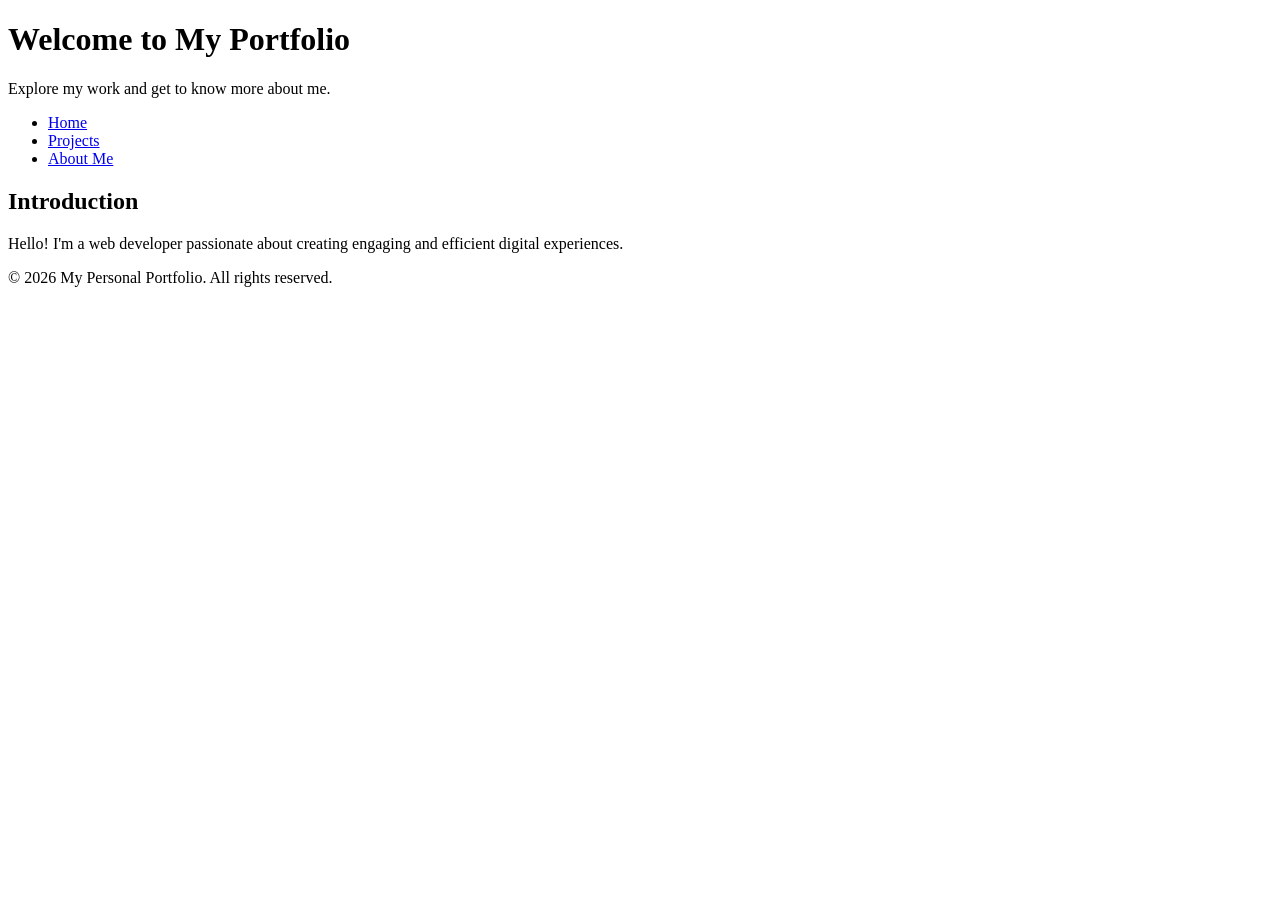
==== My-Portfolio/index.html @ f8089ba8 "Add initial HTML files for About, Projects, and index pages" ====
<!DOCTYPE html>
<html lang="en">

<head>
    <meta charset="UTF-8">
    <meta name="viewport" content="width=device-width, initial-scale=1.0">
    <title>Home | My Portfolio</title>
</head>

<body>

    <header>
        <h1>Welcome to My Portfolio</h1>
        <p>Explore my work and get to know more about me.</p>

        <nav>
            <ul>
                <li><a href="index.html">Home</a></li>
                <li><a href="projects.html">Projects</a></li>
                <li><a href="about.html">About Me</a></li>
            </ul>
        </nav>
    </header>

    <main>
        <section>
            <h2>Introduction</h2>
            <p>
                Hello! I'm a web developer passionate about
                creating engaging and efficient digital experiences.
            </p>
        </section>
    </main>

    <footer>
        <p>&copy; 2026 My Personal Portfolio. All rights reserved.</p>
    </footer>

</body>
</html>
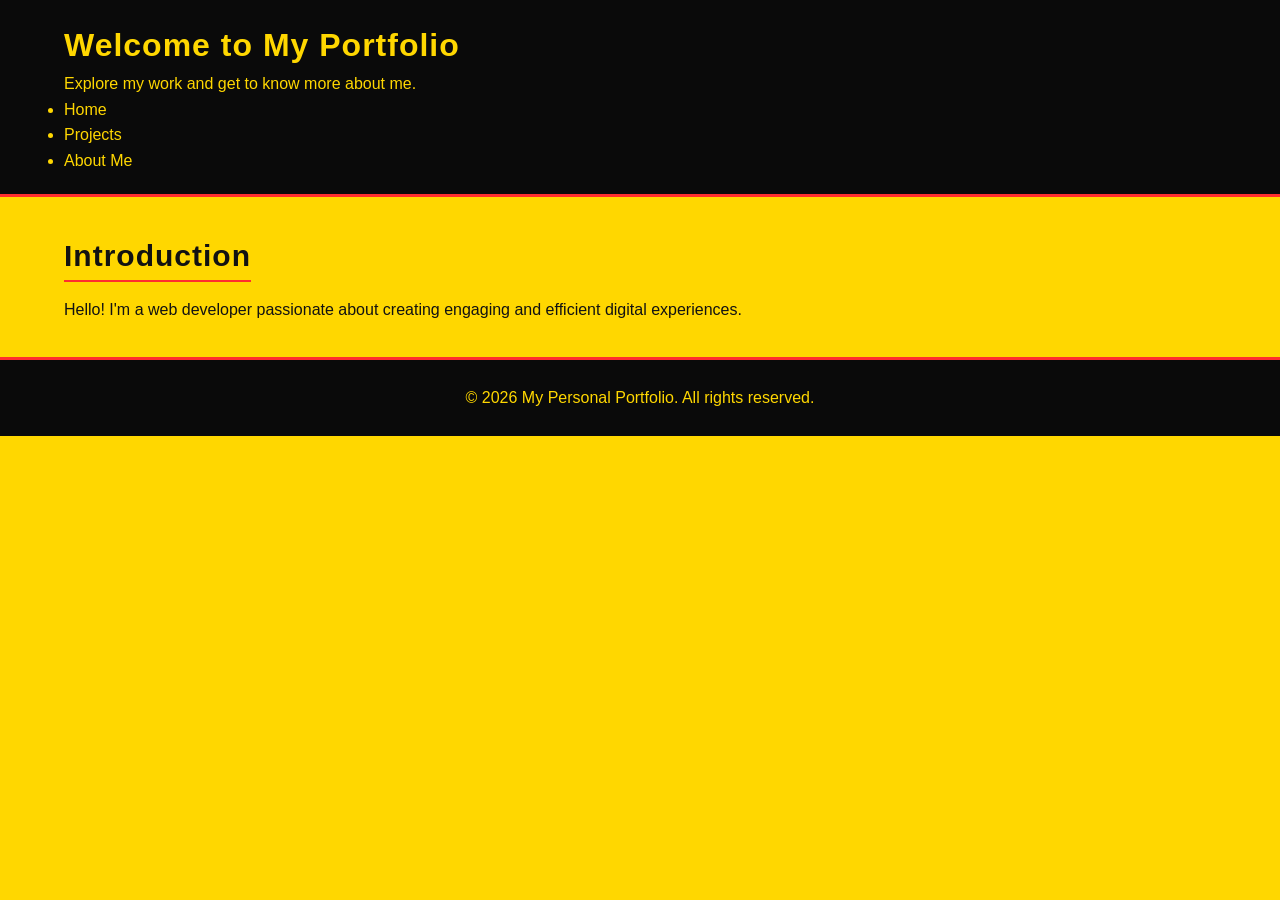
==== commit e3e7fb28: "Move Style.css from The Welding Way to My Portfolio directory" ====
--- a/My-Portfolio/index.html
+++ b/My-Portfolio/index.html
@@ -5,6 +5,9 @@
     <meta charset="UTF-8">
     <meta name="viewport" content="width=device-width, initial-scale=1.0">
     <title>Home | My Portfolio</title>
+    
+    
+    <link rel="stylesheet" href="Style.css">
 </head>
 
 <body>
--- a/My-Portfolio/Style.css
+++ b/My-Portfolio/Style.css
@@ -0,0 +1,346 @@
+
+/* =========================
+   1. COLOR PALETTE
+========================= */
+
+:root {
+    --black: #0A0A0A;
+    --dark-gray: #121212;
+    --silver: #C0C0C0;
+    --yellow: #FFD700;
+    --neon-red: #FF2E2E;
+    --orange: #FF6A00;
+
+    --heading-font: 'Oswald', sans-serif;
+    --body-font: 'Roboto', sans-serif;
+}
+
+/* =========================
+   2. GENERAL STYLING
+========================= */
+
+* {
+    margin: 0;
+    padding: 0;
+    box-sizing: border-box;
+}
+
+body {
+    background-color: var(--yellow);
+    color: var(--dark-gray);
+    font-family: var(--body-font);
+    line-height: 1.6;
+}
+
+h1, h2, h3 {
+    font-family: var(--heading-font);
+    letter-spacing: 1px;
+}
+
+a {
+    text-decoration: none;
+}
+
+/* =========================
+   3. HEADER AND NAVIGATION
+========================= */
+
+header {
+    background-color: var(--black);
+    color: var(--yellow);
+    padding: 20px 5%;
+    border-bottom: 3px solid var(--neon-red);
+}
+
+.navbar {
+    display: flex;
+    justify-content: space-between;
+    align-items: center;
+    flex-wrap: wrap;
+    gap: 15px;
+}
+
+.logo {
+    color: var(--yellow);
+    font-family: var(--heading-font);
+    font-size: 28px;
+    text-transform: uppercase;
+}
+
+nav {
+    display: flex;
+    gap: 25px;
+}
+
+nav a {
+    color: var(--yellow);
+    font-size: 16px;
+    transition: 0.3s;
+}
+
+nav a:hover,
+nav a.active {
+    color: var(--neon-red);
+    border-bottom: 2px solid var(--neon-red);
+}
+
+/* =========================
+   4. HERO SECTION
+========================= */
+
+.hero {
+    background-color: var(--dark-gray);
+    color: var(--yellow);
+    text-align: center;
+    padding: 100px 20px;
+    border-bottom: 4px solid var(--silver);
+}
+
+.hero h1 {
+    font-size: 48px;
+    margin-bottom: 10px;
+}
+
+.hero h2 {
+    color: var(--neon-red);
+    font-size: 28px;
+    margin-bottom: 15px;
+}
+
+.hero p {
+    color: var(--silver);
+    max-width: 700px;
+    margin: 0 auto 25px;
+}
+
+/* =========================
+   5. BUTTONS
+========================= */
+
+.btn {
+    display: inline-block;
+    background-color: transparent;
+    color: var(--yellow);
+    border: 2px solid var(--neon-red);
+    padding: 10px 22px;
+    border-radius: 4px;
+    transition: 0.3s;
+}
+
+.btn:hover {
+    background-color: var(--neon-red);
+    color: var(--yellow);
+}
+
+/* =========================
+   6. MAIN CONTENT
+========================= */
+
+.container {
+    width: 90%;
+    max-width: 1200px;
+    margin: auto;
+    padding: 40px 0;
+}
+
+section {
+    padding: 35px 5%;
+}
+
+section h2 {
+    font-size: 30px;
+    margin-bottom: 15px;
+    border-bottom: 2px solid var(--neon-red);
+    display: inline-block;
+}
+
+/* =========================
+   7. FEATURED PROJECTS
+========================= */
+
+.projects {
+    background-color: var(--dark-gray);
+    color: var(--yellow);
+}
+
+.project-grid {
+    display: grid;
+    grid-template-columns: repeat(2, 1fr);
+    gap: 25px;
+    margin-top: 25px;
+}
+
+.project-card {
+    background-color: var(--yellow);
+    color: var(--dark-gray);
+    border: 2px solid var(--silver);
+    border-radius: 6px;
+    padding: 20px;
+    transition: 0.3s;
+}
+
+.project-card:hover {
+    border-color: var(--neon-red);
+    transform: translateY(-5px);
+}
+
+.project-card img {
+    width: 100%;
+    border-radius: 5px;
+    margin-bottom: 12px;
+}
+
+/* =========================
+   8. SKILLS SECTION
+========================= */
+
+.skills {
+    background-color: var(--yellow);
+    text-align: center;
+}
+
+.skills-grid {
+    display: grid;
+    grid-template-columns: repeat(5, 1fr);
+    gap: 20px;
+    margin-top: 25px;
+}
+
+.skill-card {
+    background-color: var(--silver);
+    padding: 20px;
+    border-radius: 8px;
+    border: 2px solid var(--dark-gray);
+    transition: 0.3s;
+}
+
+.skill-card:hover {
+    border-color: var(--neon-red);
+    background-color: var(--yellow);
+}
+
+/* =========================
+   9. ABOUT SECTION
+========================= */
+
+.about-content {
+    display: flex;
+    align-items: center;
+    gap: 30px;
+    flex-wrap: wrap;
+}
+
+.about-content img {
+    width: 200px;
+    height: 200px;
+    object-fit: cover;
+    border: 3px solid var(--neon-red);
+    border-radius: 8px;
+}
+
+.about-text {
+    flex: 1;
+    min-width: 250px;
+}
+
+.interests {
+    background-color: var(--silver);
+    padding: 30px;
+    border-radius: 6px;
+}
+
+/* =========================
+   10. CONTACT SECTION
+========================= */
+
+.contact {
+    background-color: var(--yellow);
+}
+
+.contact a {
+    color: var(--dark-gray);
+}
+
+.contact a:hover {
+    color: var(--neon-red);
+}
+
+/* =========================
+   11. FOOTER
+========================= */
+
+footer {
+    background-color: var(--black);
+    color: var(--yellow);
+    text-align: center;
+    padding: 25px;
+    border-top: 3px solid var(--neon-red);
+}
+
+/* =========================
+   12. TABLET RESPONSIVENESS
+========================= */
+
+@media screen and (max-width: 768px) {
+
+    .hero h1 {
+        font-size: 36px;
+    }
+
+    .project-grid {
+        grid-template-columns: 1fr;
+    }
+
+    .skills-grid {
+        grid-template-columns: repeat(2, 1fr);
+    }
+
+    .navbar {
+        flex-direction: column;
+    }
+
+    nav {
+        flex-wrap: wrap;
+        justify-content: center;
+    }
+}
+
+/* =========================
+   13. MOBILE RESPONSIVENESS
+========================= */
+
+@media screen and (max-width: 480px) {
+
+    .hero {
+        padding: 60px 15px;
+    }
+
+    .hero h1 {
+        font-size: 30px;
+    }
+
+    .hero h2 {
+        font-size: 22px;
+    }
+
+    .skills-grid {
+        grid-template-columns: 1fr;
+    }
+
+    nav {
+        gap: 15px;
+    }
+
+    nav a {
+        font-size: 14px;
+    }
+
+    .about-content {
+        flex-direction: column;
+        text-align: center;
+    }
+
+    section {
+        padding: 25px 15px;
+    }
+}
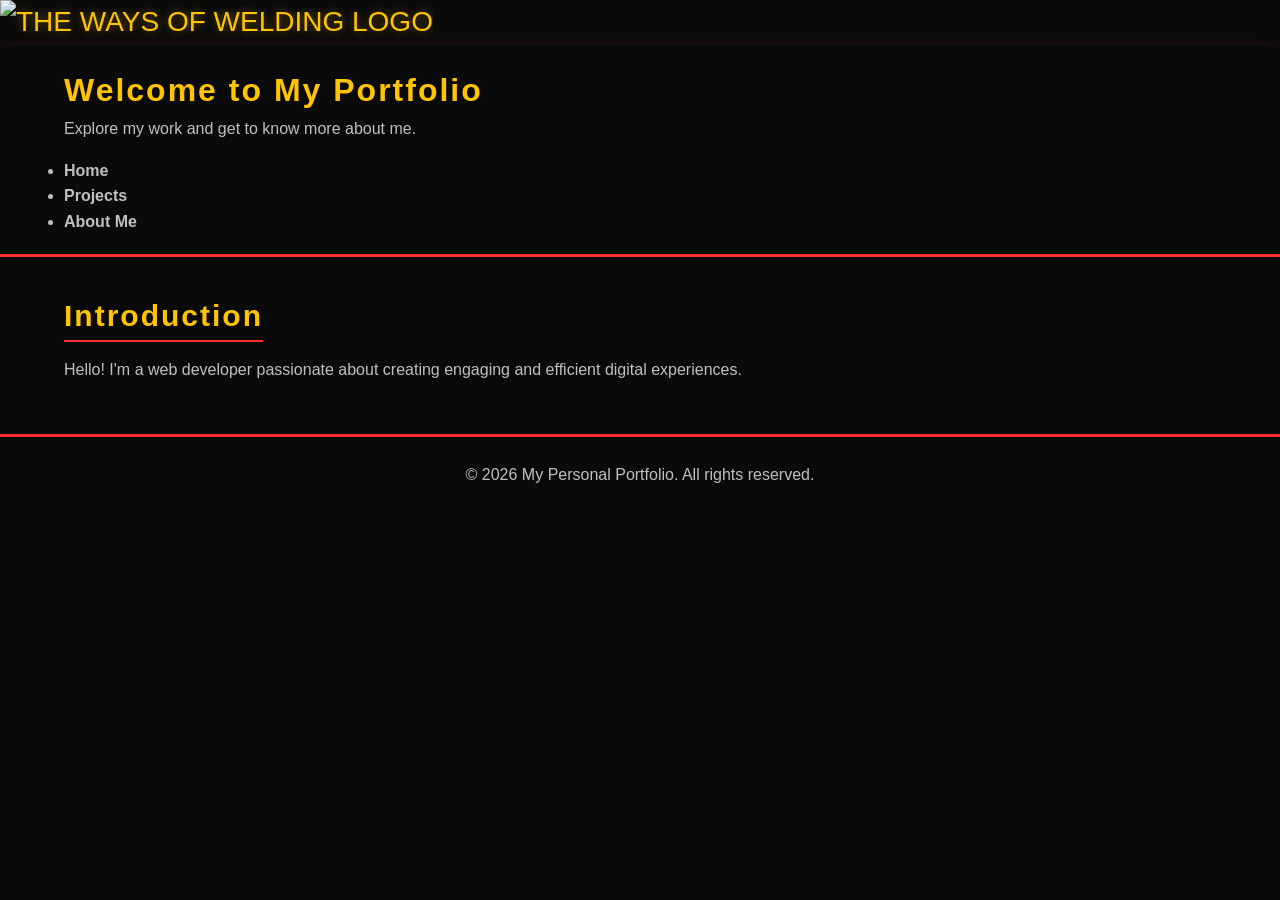
==== commit acfec3f0: "Update About.html structure, enhance Style.css with new variables and styles, and add logo to index." ====
--- a/My-Portfolio/index.html
+++ b/My-Portfolio/index.html
@@ -8,6 +8,10 @@
     
     
     <link rel="stylesheet" href="Style.css">
+    <a href="index.html" class="logo">
+    <img src="My-Portfolio/Web Icon.png"
+         alt="The Ways Of Welding Logo">
+</a>
 </head>
 
 <body>
--- a/My-Portfolio/Style.css
+++ b/My-Portfolio/Style.css
@@ -1,18 +1,26 @@
 
-/* =========================
-   1. COLOR PALETTE
+
+/* =========================
+   1. WELDING COLOR PALETTE
 ========================= */
 
 :root {
     --black: #0A0A0A;
     --dark-gray: #121212;
+    --medium-gray: #252525;
     --silver: #C0C0C0;
-    --yellow: #FFD700;
+    --yellow: #FFC400;
     --neon-red: #FF2E2E;
+    --deep-red: #B30000;
     --orange: #FF6A00;
 
     --heading-font: 'Oswald', sans-serif;
     --body-font: 'Roboto', sans-serif;
+
+    --space-1: 8px;
+    --space-2: 16px;
+    --space-3: 24px;
+    --space-4: 32px;
 }
 
 /* =========================
@@ -25,20 +33,35 @@
     box-sizing: border-box;
 }
 
+html {
+    scroll-behavior: smooth;
+}
+
 body {
-    background-color: var(--yellow);
-    color: var(--dark-gray);
+    background-color: var(--black);
+    color: var(--silver);
     font-family: var(--body-font);
     line-height: 1.6;
 }
 
 h1, h2, h3 {
     font-family: var(--heading-font);
-    letter-spacing: 1px;
+    color: var(--yellow);
+    letter-spacing: 2px;
+}
+
+p {
+    margin-bottom: var(--space-2);
 }
 
 a {
     text-decoration: none;
+    transition: 0.3s ease;
+}
+
+img {
+    max-width: 100%;
+    height: auto;
 }
 
 /* =========================
@@ -47,9 +70,10 @@
 
 header {
     background-color: var(--black);
-    color: var(--yellow);
+    color: var(--silver);
     padding: 20px 5%;
     border-bottom: 3px solid var(--neon-red);
+    box-shadow: 0 4px 15px rgba(255, 46, 46, 0.2);
 }
 
 .navbar {
@@ -65,6 +89,15 @@
     font-family: var(--heading-font);
     font-size: 28px;
     text-transform: uppercase;
+    text-shadow: 0 0 10px rgba(255, 196, 0, 0.4);
+}
+
+/* Optional logo image */
+
+.logo img {
+    width: 75px;
+    height: 75px;
+    object-fit: contain;
 }
 
 nav {
@@ -73,15 +106,17 @@
 }
 
 nav a {
-    color: var(--yellow);
+    color: var(--silver);
     font-size: 16px;
-    transition: 0.3s;
+    font-weight: bold;
+    padding-bottom: 5px;
 }
 
 nav a:hover,
 nav a.active {
-    color: var(--neon-red);
+    color: var(--yellow);
     border-bottom: 2px solid var(--neon-red);
+    text-shadow: 0 0 8px var(--orange);
 }
 
 /* =========================
@@ -89,16 +124,25 @@
 ========================= */
 
 .hero {
-    background-color: var(--dark-gray);
-    color: var(--yellow);
+    background:
+        radial-gradient(
+            circle at center,
+            #252525 0%,
+            #121212 55%,
+            #0A0A0A 100%
+        );
+
+    color: var(--silver);
     text-align: center;
     padding: 100px 20px;
-    border-bottom: 4px solid var(--silver);
+    border-bottom: 4px solid var(--neon-red);
 }
 
 .hero h1 {
+    color: var(--yellow);
     font-size: 48px;
     margin-bottom: 10px;
+    text-shadow: 0 0 15px rgba(255, 196, 0, 0.4);
 }
 
 .hero h2 {
@@ -124,12 +168,15 @@
     border: 2px solid var(--neon-red);
     padding: 10px 22px;
     border-radius: 4px;
-    transition: 0.3s;
+    font-weight: bold;
+    transition: 0.3s ease;
 }
 
 .btn:hover {
     background-color: var(--neon-red);
-    color: var(--yellow);
+    color: var(--black);
+    box-shadow: 0 0 15px var(--neon-red);
+    transform: translateY(-3px);
 }
 
 /* =========================
@@ -145,9 +192,11 @@
 
 section {
     padding: 35px 5%;
+    background-color: var(--black);
 }
 
 section h2 {
+    color: var(--yellow);
     font-size: 30px;
     margin-bottom: 15px;
     border-bottom: 2px solid var(--neon-red);
@@ -160,7 +209,7 @@
 
 .projects {
     background-color: var(--dark-gray);
-    color: var(--yellow);
+    color: var(--silver);
 }
 
 .project-grid {
@@ -171,17 +220,23 @@
 }
 
 .project-card {
-    background-color: var(--yellow);
-    color: var(--dark-gray);
+    background-color: var(--medium-gray);
+    color: var(--silver);
     border: 2px solid var(--silver);
-    border-radius: 6px;
+    border-radius: 8px;
     padding: 20px;
-    transition: 0.3s;
+    transition: 0.3s ease;
+}
+
+.project-card h3 {
+    color: var(--yellow);
+    margin-bottom: 10px;
 }
 
 .project-card:hover {
     border-color: var(--neon-red);
     transform: translateY(-5px);
+    box-shadow: 0 0 15px rgba(255, 46, 46, 0.3);
 }
 
 .project-card img {
@@ -195,7 +250,7 @@
 ========================= */
 
 .skills {
-    background-color: var(--yellow);
+    background-color: var(--black);
     text-align: center;
 }
 
@@ -207,16 +262,22 @@
 }
 
 .skill-card {
-    background-color: var(--silver);
+    background-color: var(--medium-gray);
+    color: var(--silver);
     padding: 20px;
     border-radius: 8px;
-    border: 2px solid var(--dark-gray);
-    transition: 0.3s;
+    border: 2px solid var(--silver);
+    transition: 0.3s ease;
+}
+
+.skill-card h3 {
+    color: var(--yellow);
 }
 
 .skill-card:hover {
     border-color: var(--neon-red);
-    background-color: var(--yellow);
+    background-color: var(--dark-gray);
+    box-shadow: 0 0 12px rgba(255, 106, 0, 0.4);
 }
 
 /* =========================
@@ -236,6 +297,7 @@
     object-fit: cover;
     border: 3px solid var(--neon-red);
     border-radius: 8px;
+    box-shadow: 0 0 12px rgba(255, 46, 46, 0.3);
 }
 
 .about-text {
@@ -243,10 +305,16 @@
     min-width: 250px;
 }
 
+.about-text p {
+    color: var(--silver);
+}
+
 .interests {
-    background-color: var(--silver);
+    background-color: var(--medium-gray);
+    color: var(--silver);
     padding: 30px;
     border-radius: 6px;
+    border-left: 4px solid var(--yellow);
 }
 
 /* =========================
@@ -254,15 +322,21 @@
 ========================= */
 
 .contact {
-    background-color: var(--yellow);
+    background-color: var(--dark-gray);
+    color: var(--silver);
+}
+
+.contact h2 {
+    color: var(--yellow);
 }
 
 .contact a {
-    color: var(--dark-gray);
+    color: var(--yellow);
 }
 
 .contact a:hover {
     color: var(--neon-red);
+    text-shadow: 0 0 8px var(--neon-red);
 }
 
 /* =========================
@@ -271,17 +345,33 @@
 
 footer {
     background-color: var(--black);
-    color: var(--yellow);
+    color: var(--silver);
     text-align: center;
     padding: 25px;
     border-top: 3px solid var(--neon-red);
 }
 
+footer p {
+    margin-bottom: 0;
+}
+
+footer a {
+    color: var(--yellow);
+}
+
+footer a:hover {
+    color: var(--neon-red);
+}
+
 /* =========================
    12. TABLET RESPONSIVENESS
 ========================= */
 
 @media screen and (max-width: 768px) {
+
+    .hero {
+        padding: 70px 20px;
+    }
 
     .hero h1 {
         font-size: 36px;
@@ -343,4 +433,13 @@
     section {
         padding: 25px 15px;
     }
-}
+
+    .logo {
+        font-size: 23px;
+    }
+
+    header {
+        padding: 15px;
+    }
+}
+
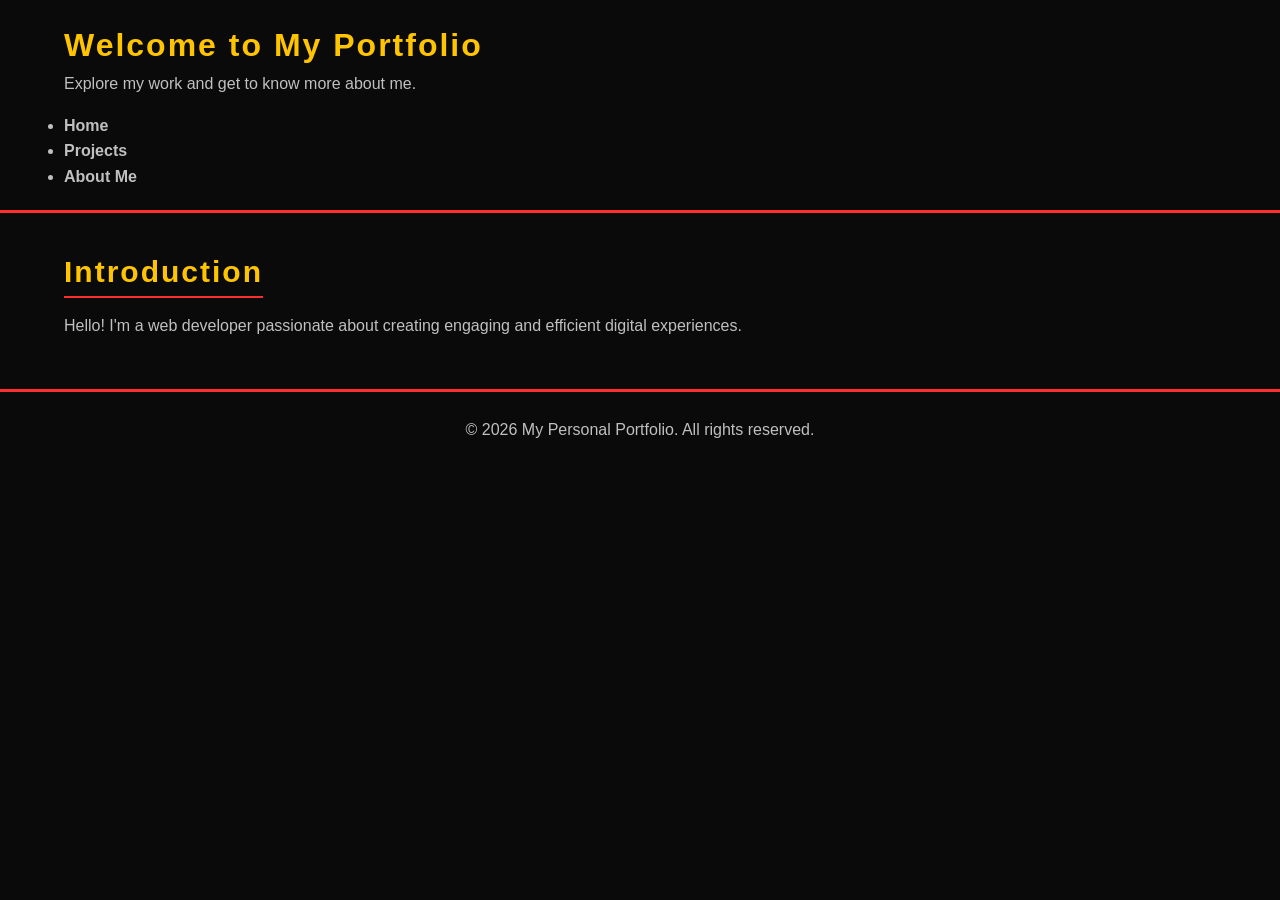
==== commit 71cf9876: "Remove logo link from About.html, Projects.html, and index.html" ====
--- a/My-Portfolio/index.html
+++ b/My-Portfolio/index.html
@@ -8,9 +8,6 @@
     
     
     <link rel="stylesheet" href="Style.css">
-    <a href="index.html" class="logo">
-    <img src="My-Portfolio/Web Icon.png"
-         alt="The Ways Of Welding Logo">
 </a>
 </head>
 
